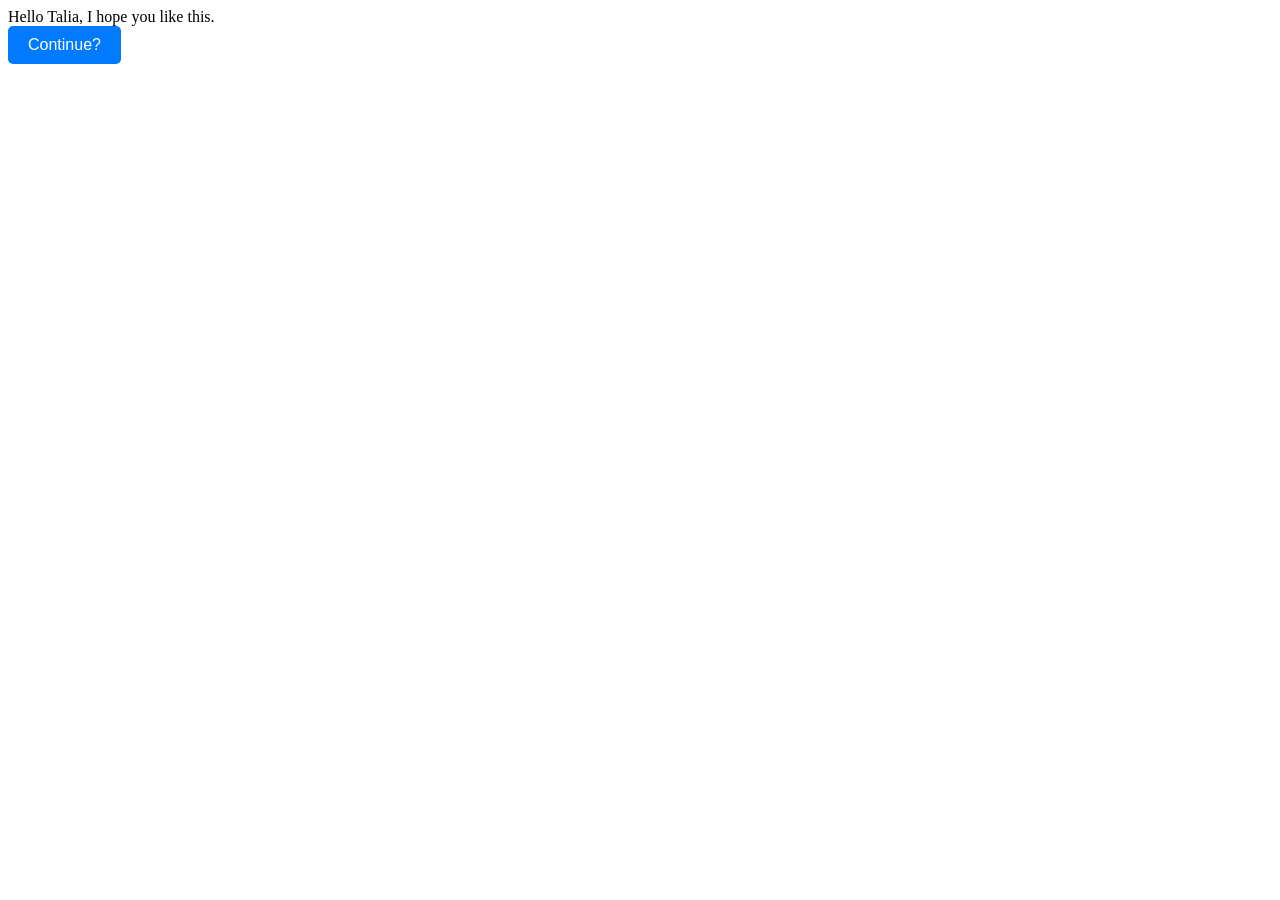
==== index.html @ c9ab267d "put div only around txt and not link" ====
<!DOCTYPE html>
<html lang="en">
 <head>
    <meta charset="UTF-8">
    <meta name="viewport" content="width=device-width, initial-scale=1.0">
    <title>Here's to the future</title>
    <link rel="stylesheet" href="style.css">
 </head>
 <body>
    <div>Hello Talia, 
    I hope you like this.</div>
    <a href="./pages/confess.html" class="btn-link">Continue?</a>
    
 </body>
</html>
---- style.css ----
.btn-link {
  display: inline-block;
  padding: 10px 20px;
  background-color: #007BFF;
  color: white;
  text-decoration: none; /* Removes the underline */
  border-radius: 5px;
  font-family: Arial, sans-serif;
}
.btn-link:hover {
  background-color: #0056b3; /* Darkens on hover */
}

div{
    justify-content: center;
}
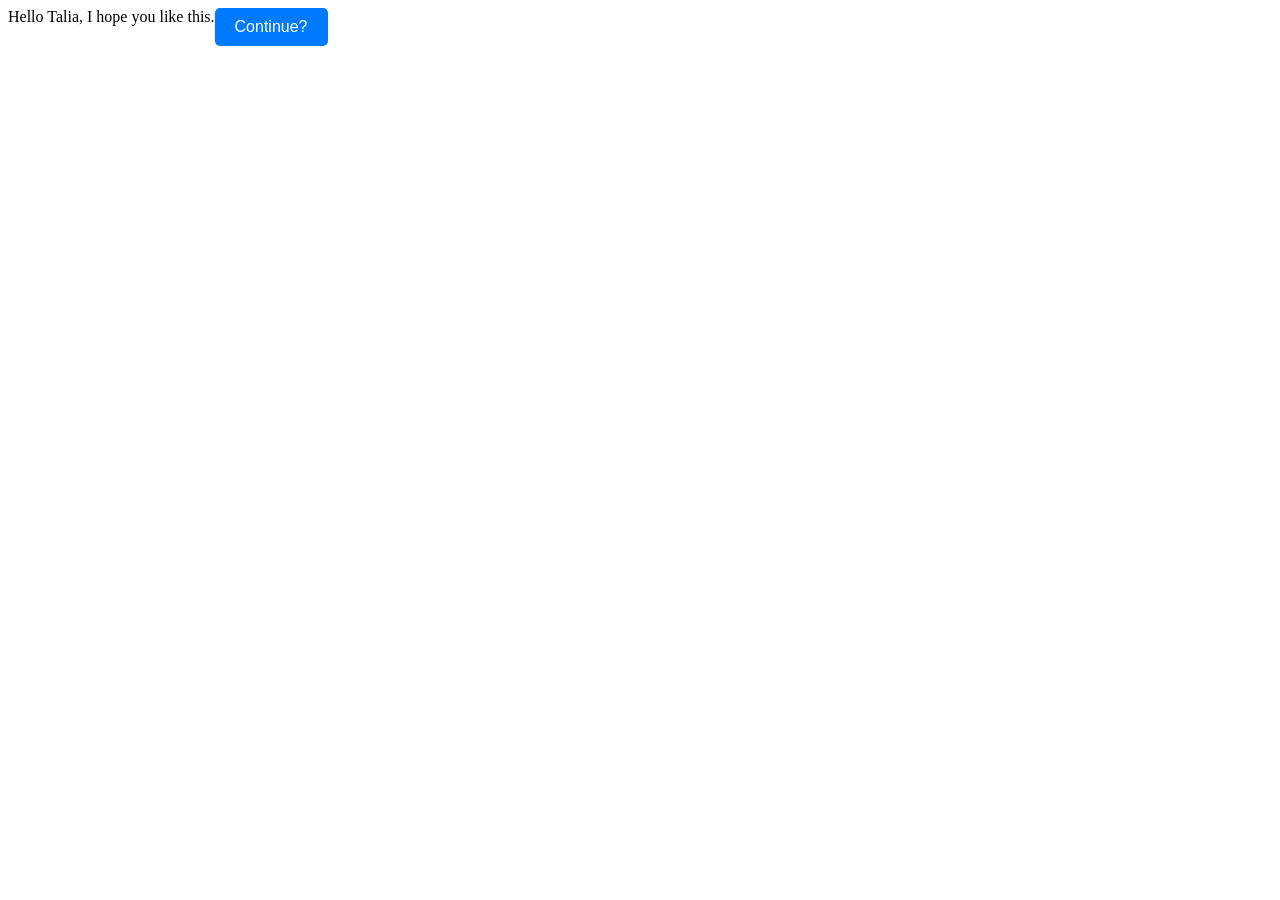
==== commit c295f8bb: "added relationshiphtml and div classes" ====
--- a/index.html
+++ b/index.html
@@ -9,7 +9,7 @@
  <body>
     <div>Hello Talia, 
     I hope you like this.</div>
-    <a href="./pages/confess.html" class="btn-link">Continue?</a>
+   <div class="hello"><a href="./pages/confess.html" class="btn-link">Continue?</a></div>
     
  </body>
 </html>
--- a/style.css
+++ b/style.css
@@ -1,3 +1,7 @@
+body {
+  display: flex;
+}
+
 .btn-link {
   display: inline-block;
   padding: 10px 20px;
@@ -10,7 +14,10 @@
 .btn-link:hover {
   background-color: #0056b3; /* Darkens on hover */
 }
-
-div{
+.hello {
+    display: flex;
     justify-content: center;
+    align-items: center;
+    text-align: center;
+    align-content: center;
 }
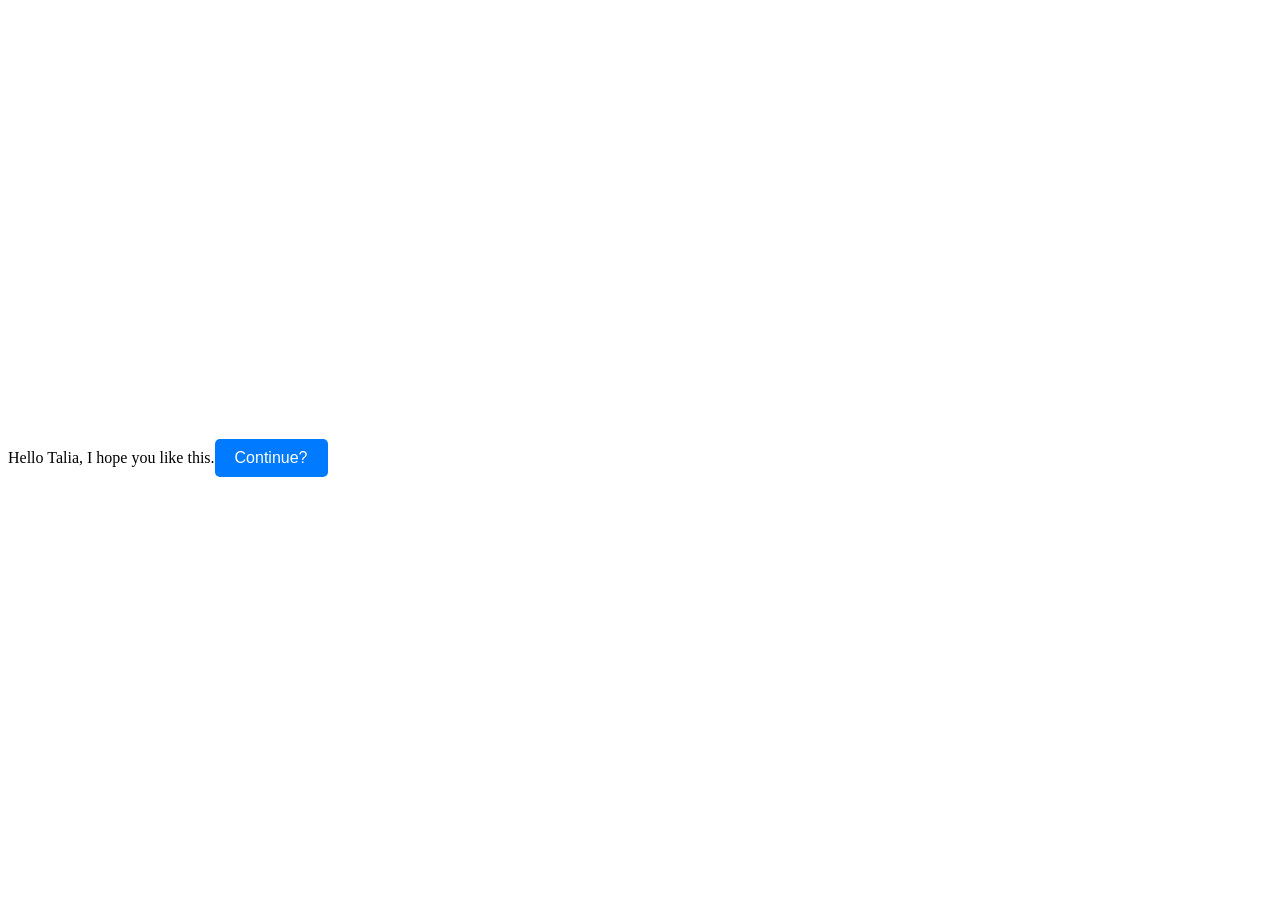
==== commit ebf537b4: "changed button to link that looks like button" ====
--- a/index.html
+++ b/index.html
@@ -7,7 +7,7 @@
     <link rel="stylesheet" href="style.css">
  </head>
  <body>
-    <div>Hello Talia, 
+    <div class="greet">Hello Talia, 
     I hope you like this.</div>
    <div class="hello"><a href="./pages/confess.html" class="btn-link">Continue?</a></div>
     
--- a/style.css
+++ b/style.css
@@ -1,5 +1,6 @@
 body {
   display: flex;
+  min-height: 100vh;
 }
 
 .btn-link {
@@ -18,6 +19,10 @@
     display: flex;
     justify-content: center;
     align-items: center;
-    text-align: center;
-    align-content: center;
+}
+
+.greet {
+    display: flex;
+    justify-content: center;
+    align-items: center;
 }
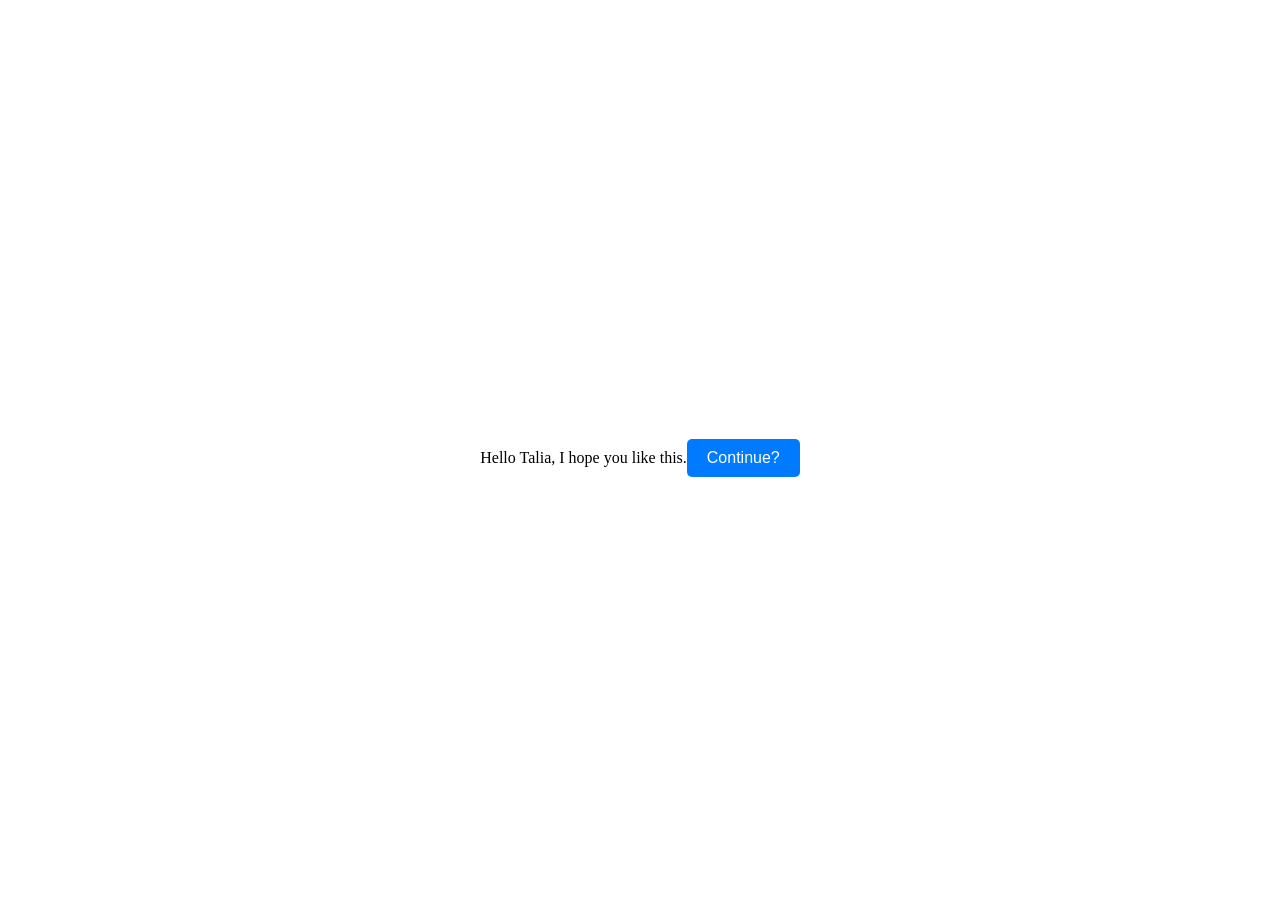
==== commit 2ec58bfa: "changed txt from different class than btn-link" ====
--- a/style.css
+++ b/style.css
@@ -1,6 +1,7 @@
 body {
   display: flex;
   min-height: 100vh;
+  justify-content: center;
 }
 
 .btn-link {
@@ -22,7 +23,7 @@
 }
 
 .greet {
-    display: flex;
-    justify-content: center;
-    align-items: center;
+  display: flex;
+  justify-content: center;
+  align-items: center;
 }
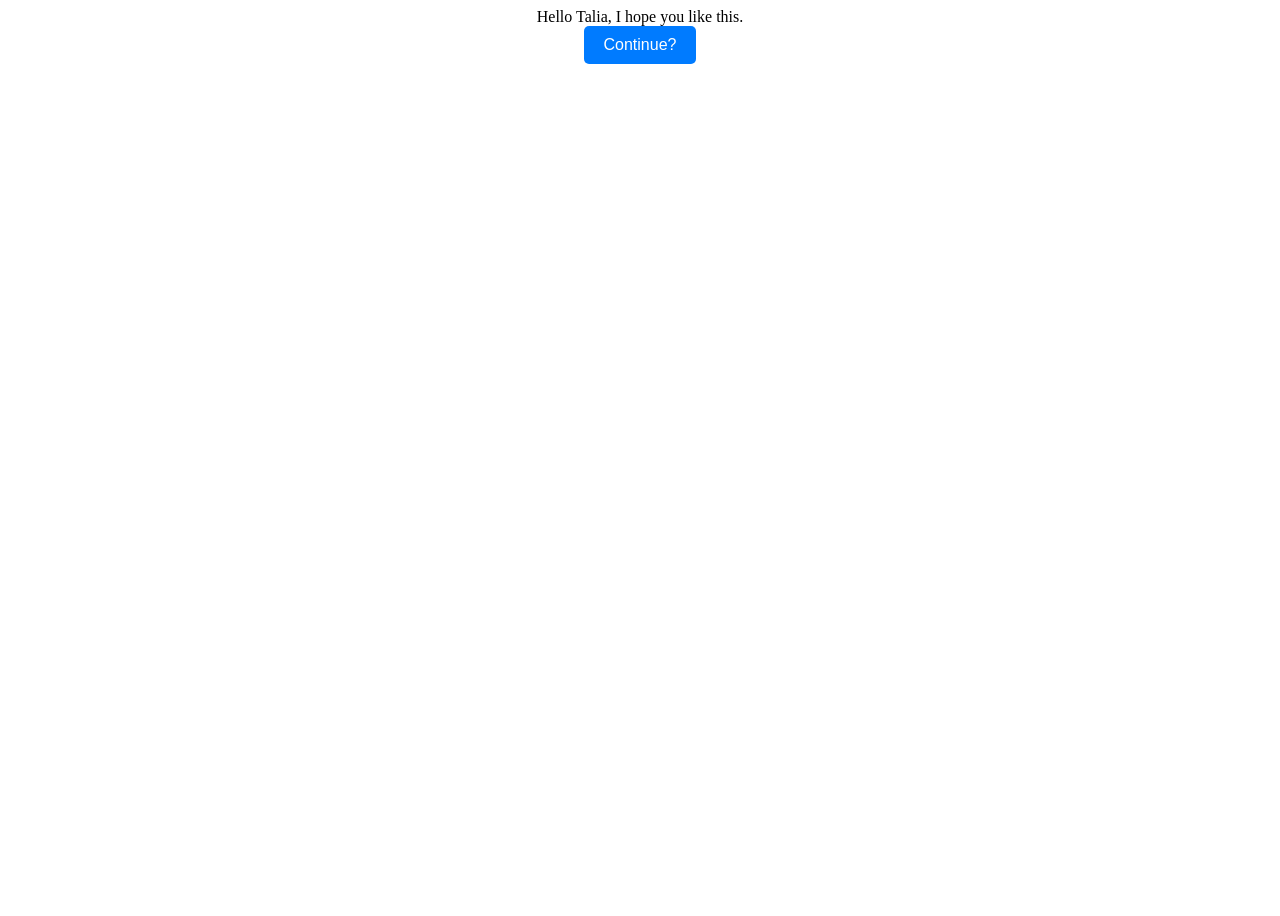
==== commit 5e4291ce: "created div around txt and btn-link" ====
--- a/index.html
+++ b/index.html
@@ -7,9 +7,10 @@
     <link rel="stylesheet" href="style.css">
  </head>
  <body>
-    <div class="greet">Hello Talia, 
+   <div class="whole"> 
+      <div class="greet">Hello Talia, 
     I hope you like this.</div>
-   <div class="hello"><a href="./pages/confess.html" class="btn-link">Continue?</a></div>
+   <div class="hello"><a href="./pages/confess.html" class="btn-link">Continue?</a></div> </div>
     
  </body>
 </html>
--- a/style.css
+++ b/style.css
@@ -2,6 +2,7 @@
   display: flex;
   min-height: 100vh;
   justify-content: center;
+  flex-wrap: wrap;
 }
 
 .btn-link {
@@ -26,4 +27,9 @@
   display: flex;
   justify-content: center;
   align-items: center;
+}
+
+.whole {
+  display: flex;
+  flex-direction: column;
 }
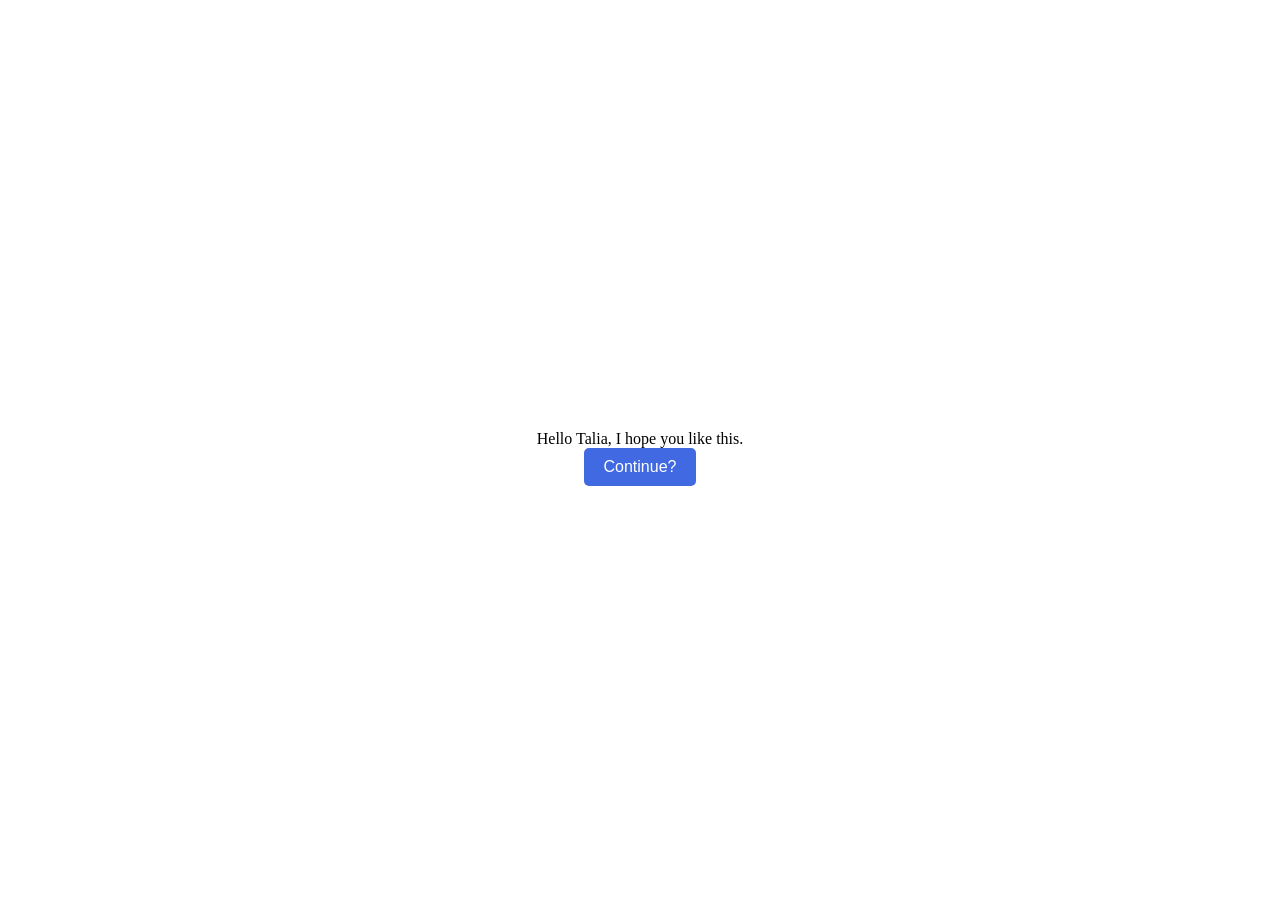
==== commit 7e7c1516: "centered relationship page and changed wording" ====
--- a/index.html
+++ b/index.html
@@ -11,6 +11,7 @@
       <div class="greet">Hello Talia, 
     I hope you like this.</div>
    <div class="hello"><a href="./pages/confess.html" class="btn-link">Continue?</a></div> </div>
+   
     
  </body>
 </html>
--- a/style.css
+++ b/style.css
@@ -8,14 +8,18 @@
 .btn-link {
   display: inline-block;
   padding: 10px 20px;
-  background-color: #007BFF;
+  background-color: royalblue;
   color: white;
   text-decoration: none; /* Removes the underline */
   border-radius: 5px;
+   max-width: 200px;         /* Set a maximum width */
+  overflow: hidden;         /* Hide the overlapping text */
+  white-space: nowrap;      /* Keep text on a single line */
+  text-overflow: ellipsis;
   font-family: Arial, sans-serif;
 }
 .btn-link:hover {
-  background-color: #0056b3; /* Darkens on hover */
+  background-color: rgb(250, 10, 1); /* Darkens on hover */
 }
 .hello {
     display: flex;
@@ -29,7 +33,24 @@
   align-items: center;
 }
 
-.whole {
+.whole, .question {
   display: flex;
   flex-direction: column;
-}+  justify-content: center;
+  align-items: center;
+}
+
+.sunshine {
+  display: flex;
+}
+
+.confess {
+  display: flex;
+  line-height: 2;
+  text-align: center;
+}
+
+.interest {
+  display: flex;
+  max-height: 40px;
+}
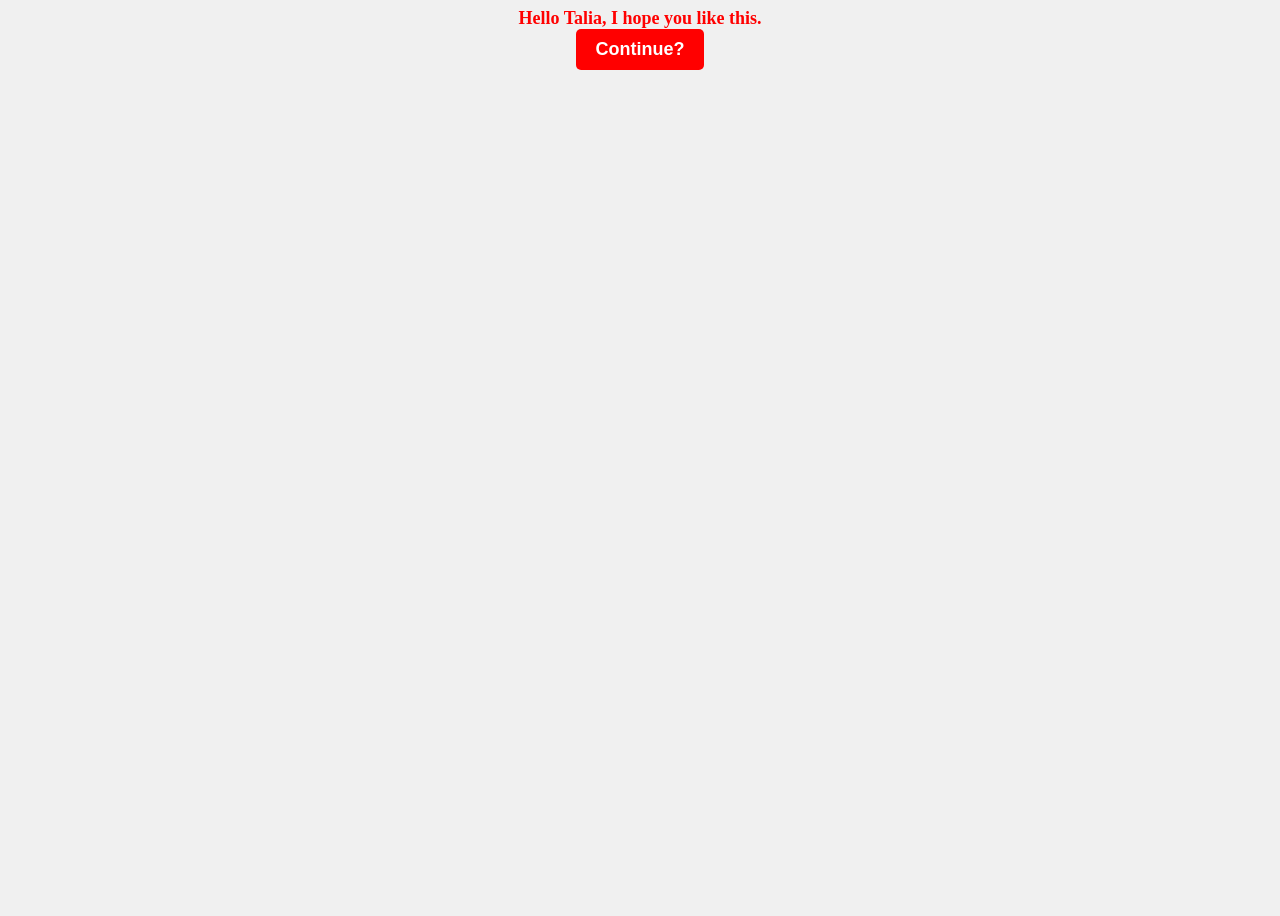
==== commit ddc2f50e: "OOPS I GOT LOCKED IN, added images and made them backgrounds, also created calsses around the bodies" ====
--- a/index.html
+++ b/index.html
@@ -6,7 +6,7 @@
     <title>Here's to the future</title>
     <link rel="stylesheet" href="style.css">
  </head>
- <body>
+ <body class="one">
    <div class="whole"> 
       <div class="greet">Hello Talia, 
     I hope you like this.</div>
--- a/style.css
+++ b/style.css
@@ -3,12 +3,31 @@
   min-height: 100vh;
   justify-content: center;
   flex-wrap: wrap;
+  color: royalblue;
+  font-weight: bold;
+  font-size: large;
+
+   /* Prevent the image from repeating like a tile grid */
+  background-repeat: no-repeat;
+
+  /* Scale the image to completely cover the entire screen */
+  background-size: cover;
+
+  /* Keep the image perfectly centered horizontally and vertically */
+  background-position: center center;
+
+  /* Keep the image fixed in place so it doesn't scroll with the text */
+  background-attachment: fixed;
+  
+  /* Fallback background color in case the image fails to load */
+  background-color: #f0f0f0;
+
 }
 
 .btn-link {
   display: inline-block;
   padding: 10px 20px;
-  background-color: royalblue;
+  background-color: red;
   color: white;
   text-decoration: none; /* Removes the underline */
   border-radius: 5px;
@@ -19,7 +38,7 @@
   font-family: Arial, sans-serif;
 }
 .btn-link:hover {
-  background-color: rgb(250, 10, 1); /* Darkens on hover */
+  background-color: royalblue; /* Darkens on hover */
 }
 .hello {
     display: flex;
@@ -54,3 +73,21 @@
   display: flex;
   max-height: 40px;
 }
+
+.three {
+  background-image: url(../TJ/images/elephant.jpg);
+  color: yellow;
+  align-items: flex-start;
+}
+
+.two{
+  background-image: url(../TJ/images/spider.avif);
+  background-size: cover;
+}
+
+.one {
+  background-image: url(../TJ/images/jester.jpeg);
+  background-size: contain;
+  color: red;
+  align-items: flex-start;
+}
